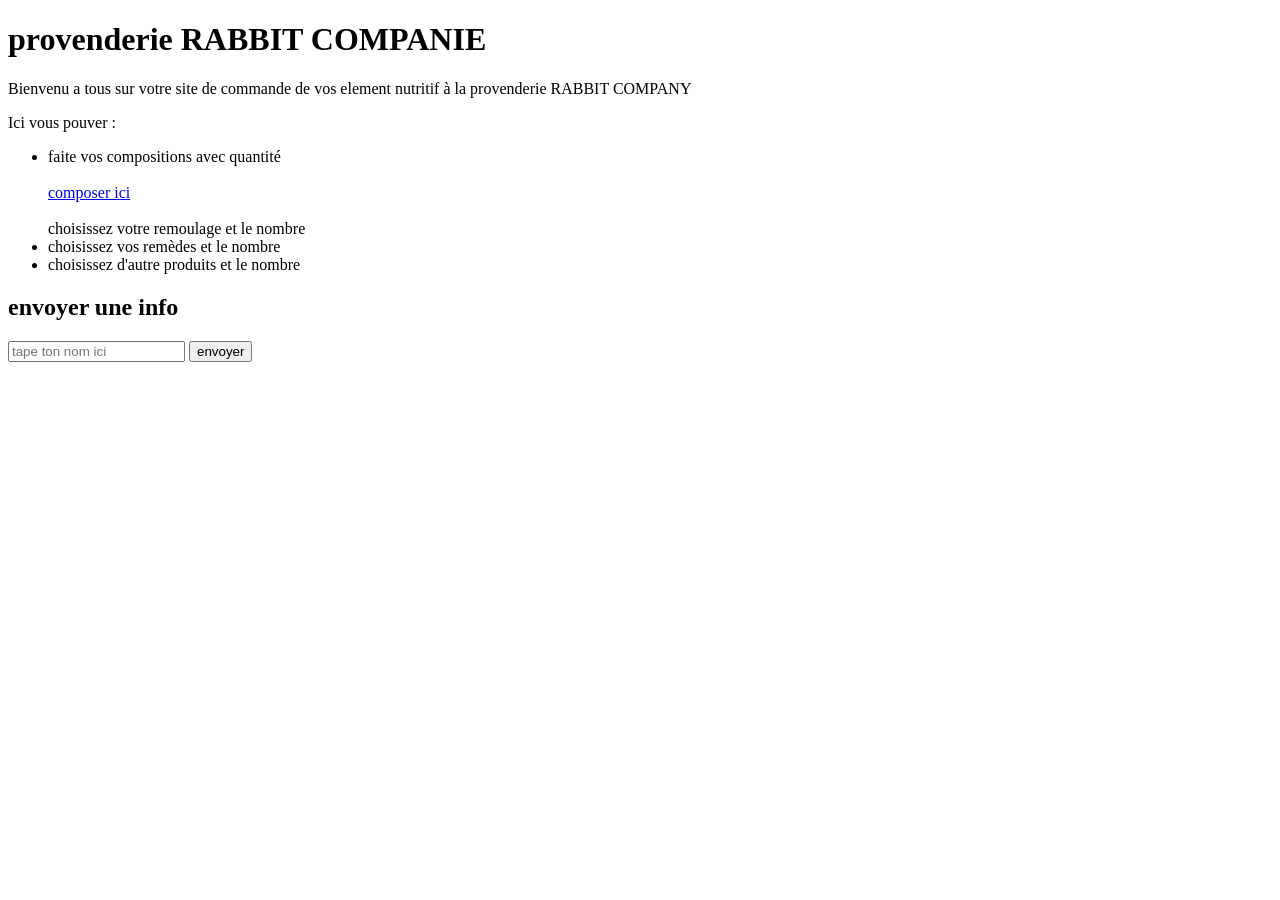
==== index.html @ aa9ece9d "Add files via upload" ====
<!DOCTYPE html>
<html>
<head>
  <title>
    MON SITE POUR COMMENDER A LA PROVENDERIR
  </title>
  <link rel="stylesheet" href="styles/style.css">
</head>
<body>
  <h1>provenderie RABBIT COMPANIE</h1>
  <div class="carte">
    <p>Bienvenu a tous sur votre site de commande de vos element nutritif à la provenderie RABBIT COMPANY </p>
    <p>Ici vous pouver :</p>
    
  
  <ul>
    <li>faite vos compositions avec quantité </li><br>
    <a href="page2.html">composer ici</a><br><br
    <li>choisissez votre remoulage et le nombre</li><br>
    <li>choisissez vos remèdes et le nombre</li>
    <li>choisissez d'autre produits et le nombre</li>
  </ul>
  </div>
  
  <div class="carte">
    <h2>envoyer une info</h2>
    <input id="nom" placeholder="tape ton nom ici">
    <button>envoyer</button>
  </div>
  
</body>

</html>
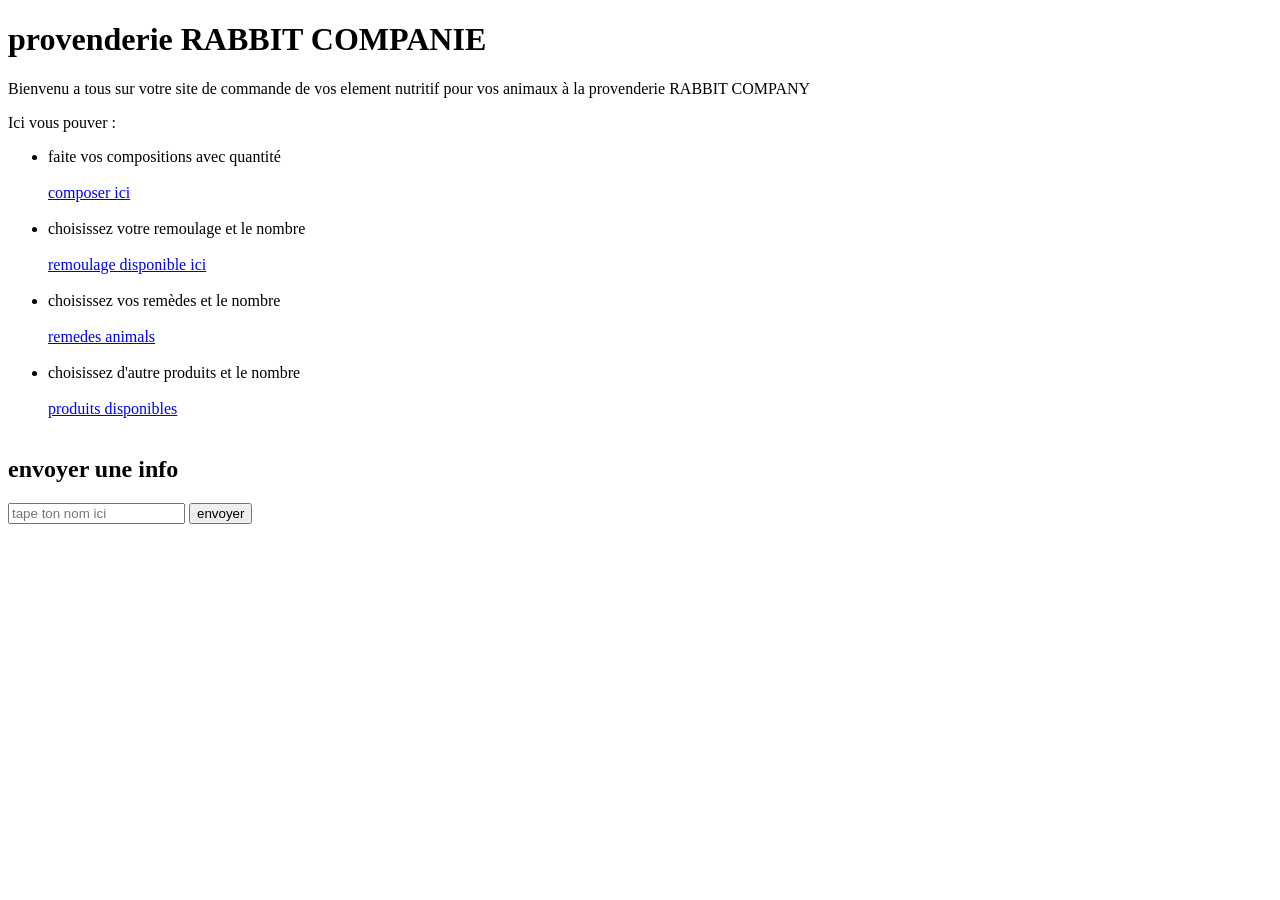
==== commit e9ddb1c1: "Add files via upload" ====
--- a/index.html
+++ b/index.html
@@ -1,6 +1,7 @@
 <!DOCTYPE html>
 <html>
 <head>
+  <meta name="viewport" content="width=device-width, initial-scale=1">
   <title>
     MON SITE POUR COMMENDER A LA PROVENDERIR
   </title>
@@ -9,16 +10,18 @@
 <body>
   <h1>provenderie RABBIT COMPANIE</h1>
   <div class="carte">
-    <p>Bienvenu a tous sur votre site de commande de vos element nutritif à la provenderie RABBIT COMPANY </p>
+    <p>Bienvenu a tous sur votre site de commande de vos element nutritif pour vos animaux à la provenderie RABBIT COMPANY </p>
     <p>Ici vous pouver :</p>
     
-  
   <ul>
     <li>faite vos compositions avec quantité </li><br>
-    <a href="page2.html">composer ici</a><br><br
+    <a href="page2.html" >composer ici </a><br><br>
     <li>choisissez votre remoulage et le nombre</li><br>
-    <li>choisissez vos remèdes et le nombre</li>
-    <li>choisissez d'autre produits et le nombre</li>
+    <a href="page3.html">remoulage disponible ici</a><br><br>
+    <li>choisissez vos remèdes et le nombre</li><br>
+    <a href="page4.html">remedes animals</a><br><br>
+    <li>choisissez d'autre produits et le nombre</li><br>
+    <a href="page5.html">produits disponibles</a><br><br>
   </ul>
   </div>
   
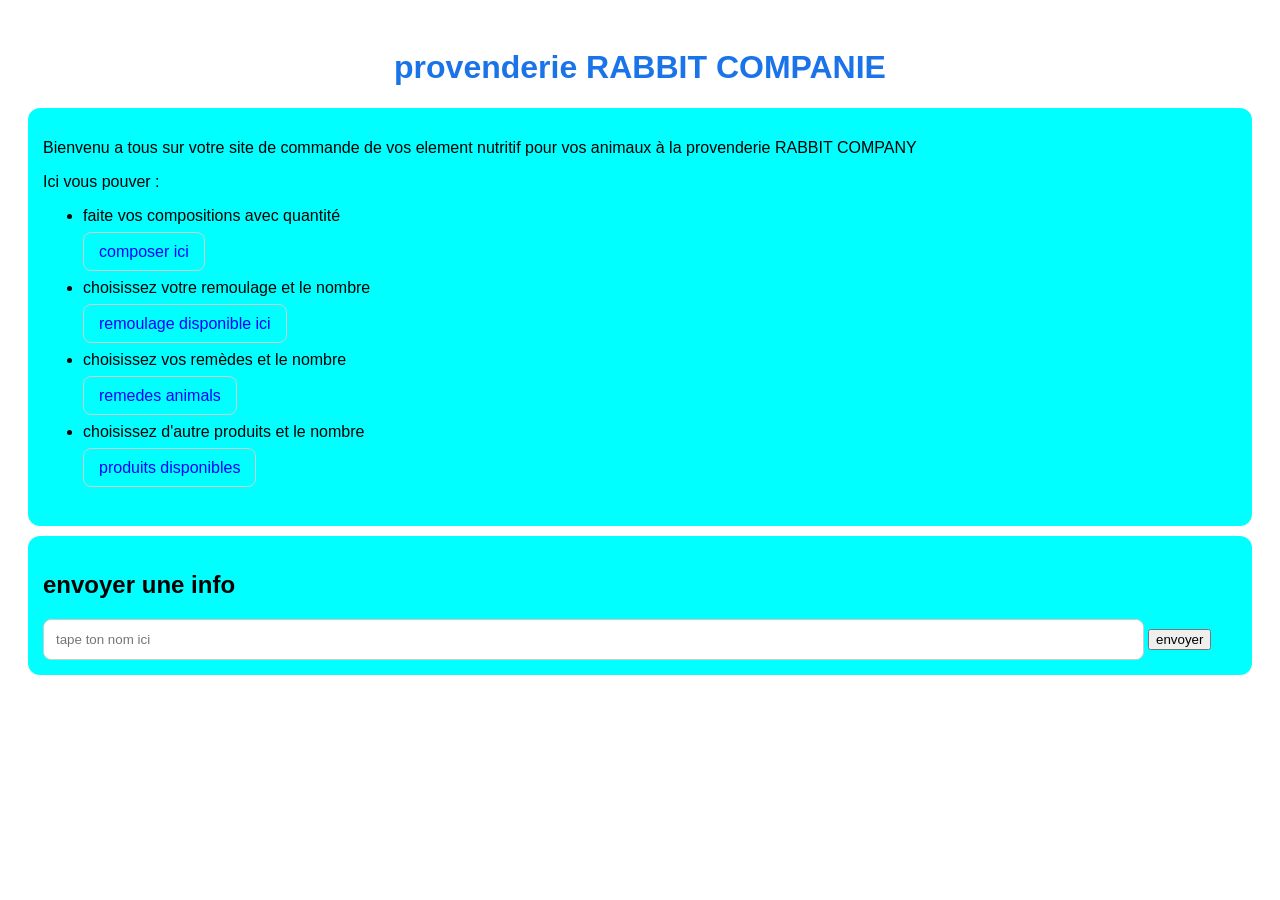
==== commit 6fd04958: "Update index.html" ====
--- a/index.html
+++ b/index.html
@@ -5,7 +5,8 @@
   <title>
     MON SITE POUR COMMENDER A LA PROVENDERIR
   </title>
-  <link rel="stylesheet" href="styles/style.css">
+  <script src="tache.js"></script>
+  <link rel="stylesheet" href="style.css">
 </head>
 <body>
   <h1>provenderie RABBIT COMPANIE</h1>
@@ -33,4 +34,4 @@
   
 </body>
 
-</html>+</html>
--- a/style.css
+++ b/style.css
@@ -0,0 +1,32 @@
+body{
+  font-family: sans-serif;
+  background: b;
+  padding: 20px ;
+  
+}
+h1{
+  color: #1a73e8;
+  text-align: center;
+  grid-column: 1/3
+}
+.carte{
+  background: aqua;
+  padding: 15px;
+  border-radius: 12px;
+  margin: 10px 0;
+  box-shadow: 0 2px 10px rgba(0,0,0,0,1);
+}
+
+a{
+  color: blue;
+  padding: 10px 15px;
+  text-decoration: none ;
+  border-radius: 8px;
+  border: 1px solid #ccc;
+}
+input{
+  padding: 12px;
+  width: 90%;
+  border-radius: 8px;
+  border: 1px solid #ccc;
+}
